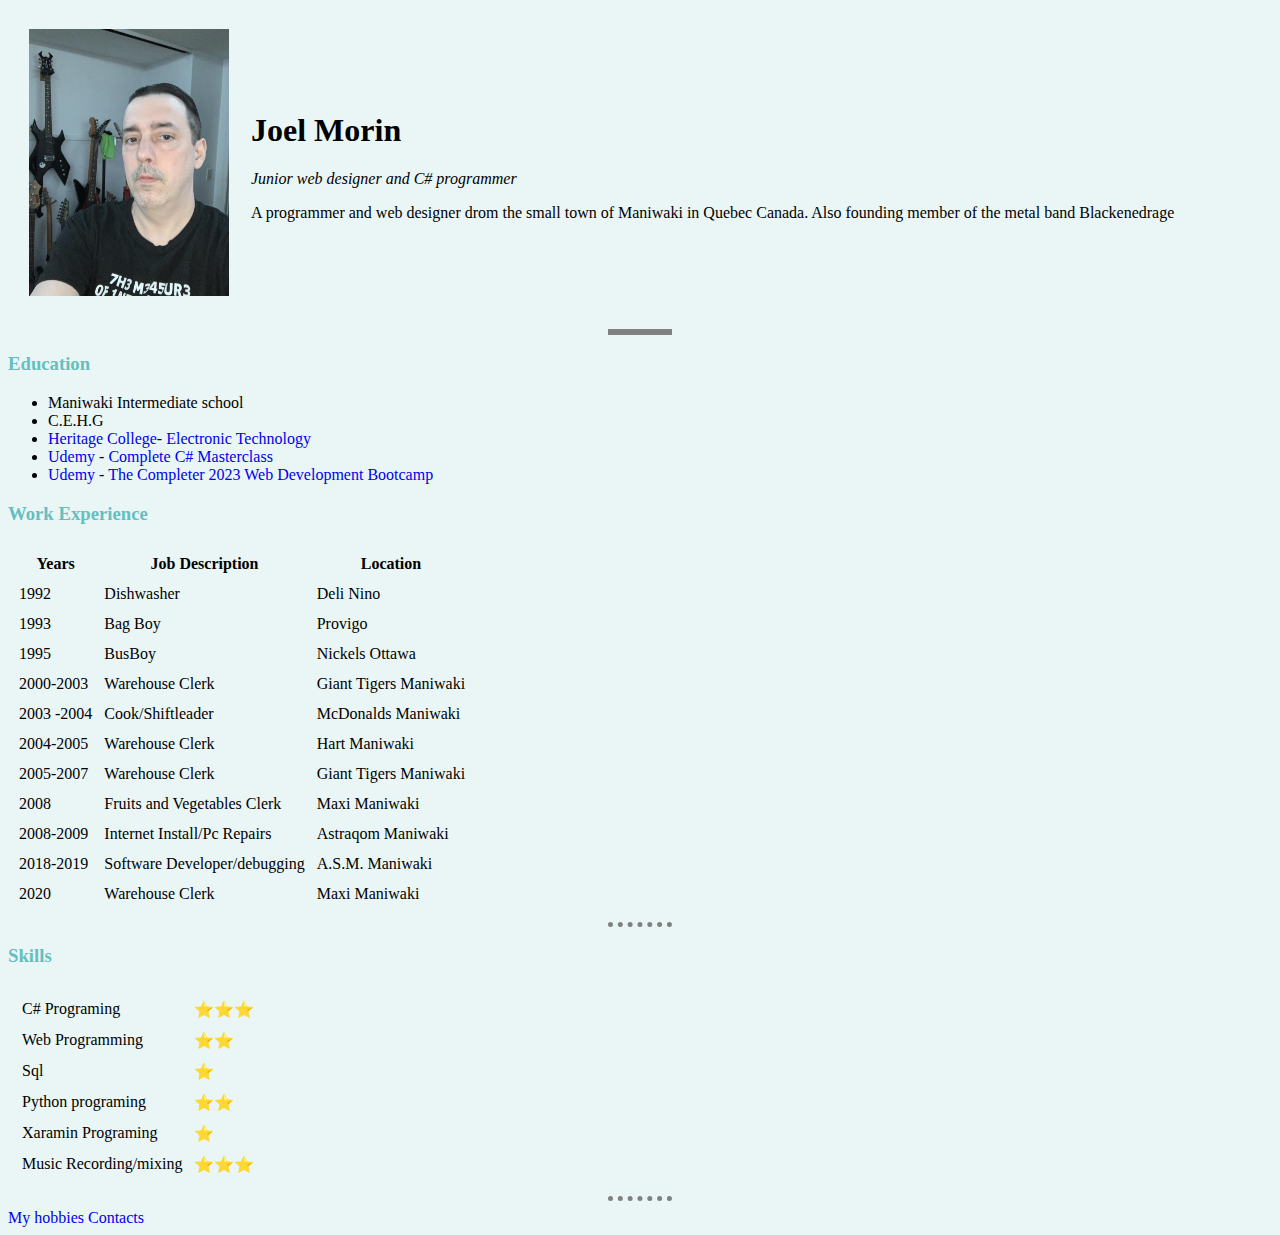
==== index.html @ 16372ccd "error with picture2" ====
<!DOCTYPE html>
<html lang="en">
  <head>
    <meta charset="UTF-8" />
    <title>Joel's Personal site</title>
    <link rel="stylesheet" href="/css/styles.css">
  </head>
  
  
  <body>
    <table cellspacing ="20">
      <tr>
        <td>
          <img src="/images/2022jjm.jpg" alt="Picture of Joel Morin" width="200px">
        </td>
        <td>
          <h1>Joel Morin</h1>
          <p><em>Junior web designer and C# programmer</em></p>
          <p>
            A programmer and web designer drom the small town of Maniwaki in Quebec
            Canada. Also founding member of the metal band Blackenedrage
          </p>
        </td>
      </tr>
    </table>
    
    <hr size="3" noshade />

    <!-- Education-->
    <h3><strong>Education</strong></h3>
    <ul>
      <li>Maniwaki Intermediate school</li>
      <li> C.E.H.G</li>
      <li><a href="https://www.cegep-heritage.qc.ca/"> Heritage College</a>- <a href="https://www.cegep-heritage.qc.ca/future-students/programs/electronics-and-information-technology/home">
        Electronic Technology</a></li>
      <li><a href="http://www.udemy.com">Udemy</a>  - <a href="https://www.udemy.com/course/complete-csharp-masterclass"> Complete C# Masterclass</a></li>
      <li><a href="http://www.udemy.com">Udemy</a> - <a href="https://www.udemy.com/course/the-complete-web-development-bootcamp"> The Completer 2023 Web Development Bootcamp</a></li>
    </ul>

  <!-- Work Experience-->
<div>
  <h3>
    Work Experience
  </h3>

  <table cellspacing="10">
    <thead>
      <th>
        Years
      </th>
      <th>
        Job Description
      </th>
      <th>
        Location
      </th>
    </thead>
    <tbody>
      <tr>
        <td>
          1992
        </td>
        <td>
          Dishwasher
        </td>
        <td>
          Deli Nino
        </td>
      </tr>
      <tr>
        <td>
          1993
        </td>
        <td>
          Bag Boy
        </td>
        <td>
          Provigo
        </td>
      </tr>
      <tr>
        <td>
          1995
        </td>
        <td>
          BusBoy
        </td>
        <td>
          Nickels Ottawa
        </td>
      </tr>
      <tr>
        <td>
          2000-2003
        </td>
        <td>
          Warehouse Clerk
        </td>
        <td>
          Giant Tigers Maniwaki
        </td>
      </tr>
      <tr>
        <td>
          2003 -2004
        </td>
        <td>
          Cook/Shiftleader
        </td>
        <td>
          McDonalds Maniwaki
        </td>
      </tr>
      <tr>
        <td>
          2004-2005
        </td>
        <td>
          Warehouse Clerk
        </td>
        <td>
          Hart Maniwaki
        </td>
      </tr>
      <tr>
        <td>
          2005-2007
        </td>
        <td>
          Warehouse Clerk
        </td>
        <td>
          Giant Tigers Maniwaki
        </td>
      </tr>
      <tr>
        <td>
          2008
        </td>
        <td>
          Fruits and Vegetables Clerk
        </td>
        <td>
          Maxi Maniwaki
        </td>
      </tr>
      <tr>
        <td>
          2008-2009
        </td>
        <td>
          Internet Install/Pc Repairs
        </td>
        <td>
          Astraqom Maniwaki
        </td>
      </tr>
      <tr>
        <td>
          2018-2019
        </td>
        <td>
          Software Developer/debugging
        </td>
        <td>
          A.S.M. Maniwaki
        </td>
      </tr>
      <tr>
        <td>
          2020
        </td>
        <td>
          Warehouse Clerk
        </td>
        <td>
          Maxi Maniwaki
        </td>
      </tr>
    
    </tbody>
  </table>
</div>

  <hr>
  <!-- Skills-->
  <div>
  <h3>Skills</h3>
  <table>
    <td>
      <table cellspacing="10">     
        <tr>
          <td>C# Programing</td>
          <td>⭐⭐⭐</td>
        </tr>
        <tr>
          <td>Web Programming</td>
          <td>⭐⭐</td>
        </tr>
        <tr>
          <td>Sql</td>
          <td>⭐</td>
        </tr>      
        <tr>
          <td>Python programing</td>
          <td>⭐⭐</td>
        </tr>
        <tr>
          <td>Xaramin Programing</td>
          <td>⭐</td>
        </tr>
        <tr>
          <td>Music Recording/mixing</td>
          <td>⭐⭐⭐</td>
        </tr>
      </table>
    </td>

  </table>
</div>
  <hr>
  <a href="Hobbies.html">My hobbies</a>
  
  <a href="Contacts.html">Contacts</a>
</body>

  </body>
</html>
---- css/styles.css ----
/* @font-face {
  font-family: 'forsaken';
  src: url("../fonts/Forsaken.ttf")
}*/
a {
  text-decoration: none;
}

body {
  background-color: #eaf6f6;
}

hr {
  border-style: dotted none none none;
  border-color: grey;
  border-width: 5px;
  width: 5%;
}

h1 {
  /*color: red;
  font-family: forsaken;*/
}

h3 {
  color: #65BFBF;
}
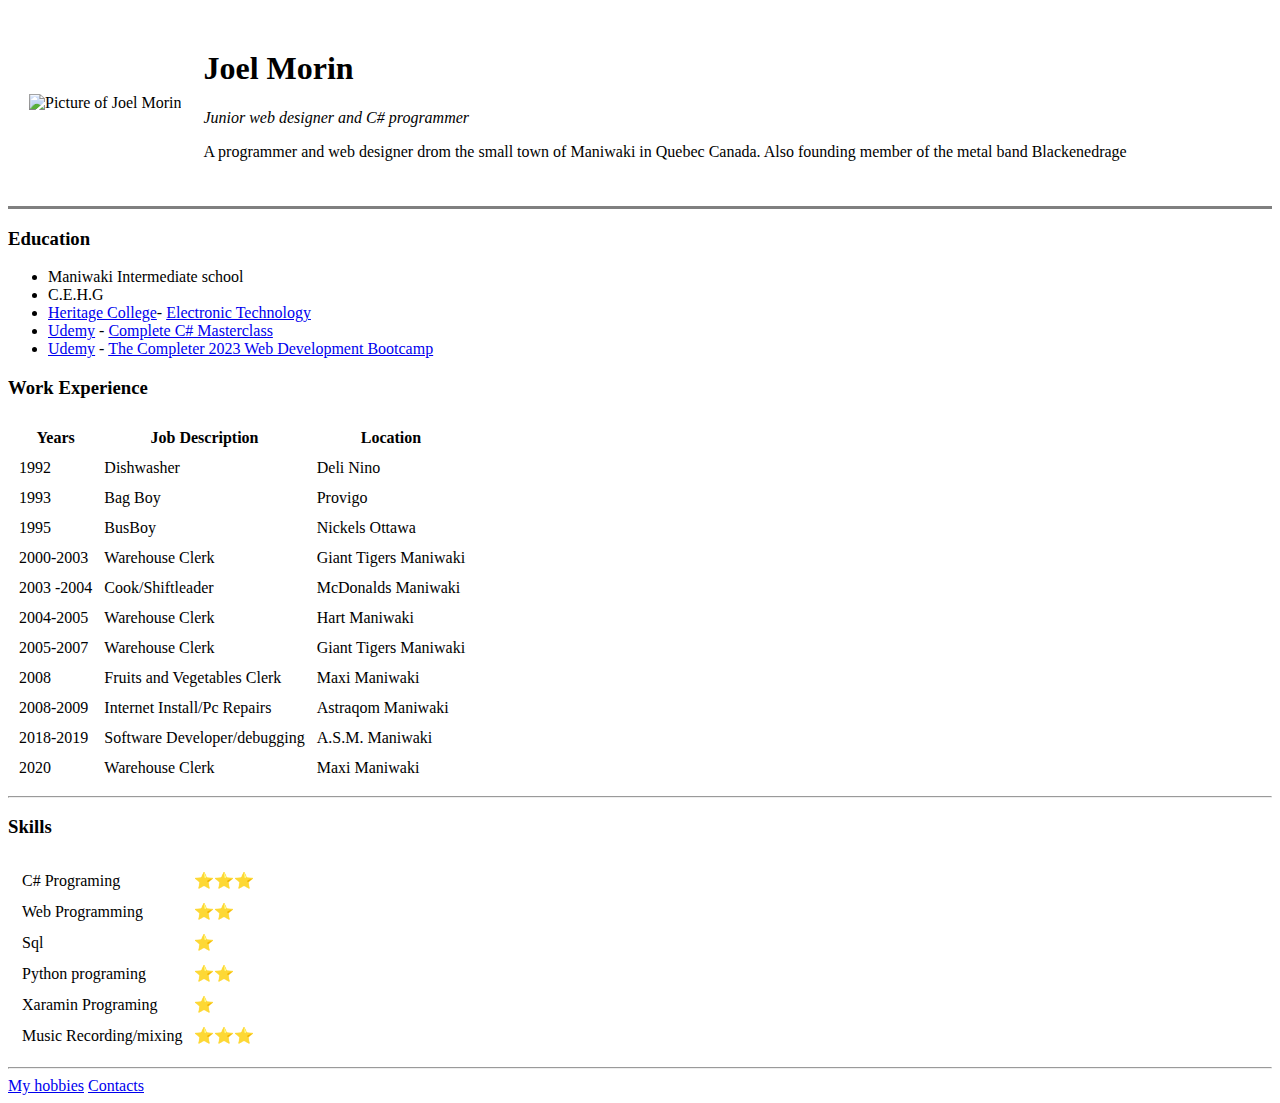
==== commit fd11dcdc: "update3" ====
--- a/index.html
+++ b/index.html
@@ -3,7 +3,7 @@
   <head>
     <meta charset="UTF-8" />
     <title>Joel's Personal site</title>
-    <link rel="stylesheet" href="/css/styles.css">
+    <link rel="stylesheet" href="CV/css/styles.css">
   </head>
   
   
@@ -11,7 +11,7 @@
     <table cellspacing ="20">
       <tr>
         <td>
-          <img src="/images/2022jjm.jpg" alt="Picture of Joel Morin" width="200px">
+          <img src="CV/images/2022jjm.jpg" alt="Picture of Joel Morin" width="200px">
         </td>
         <td>
           <h1>Joel Morin</h1>
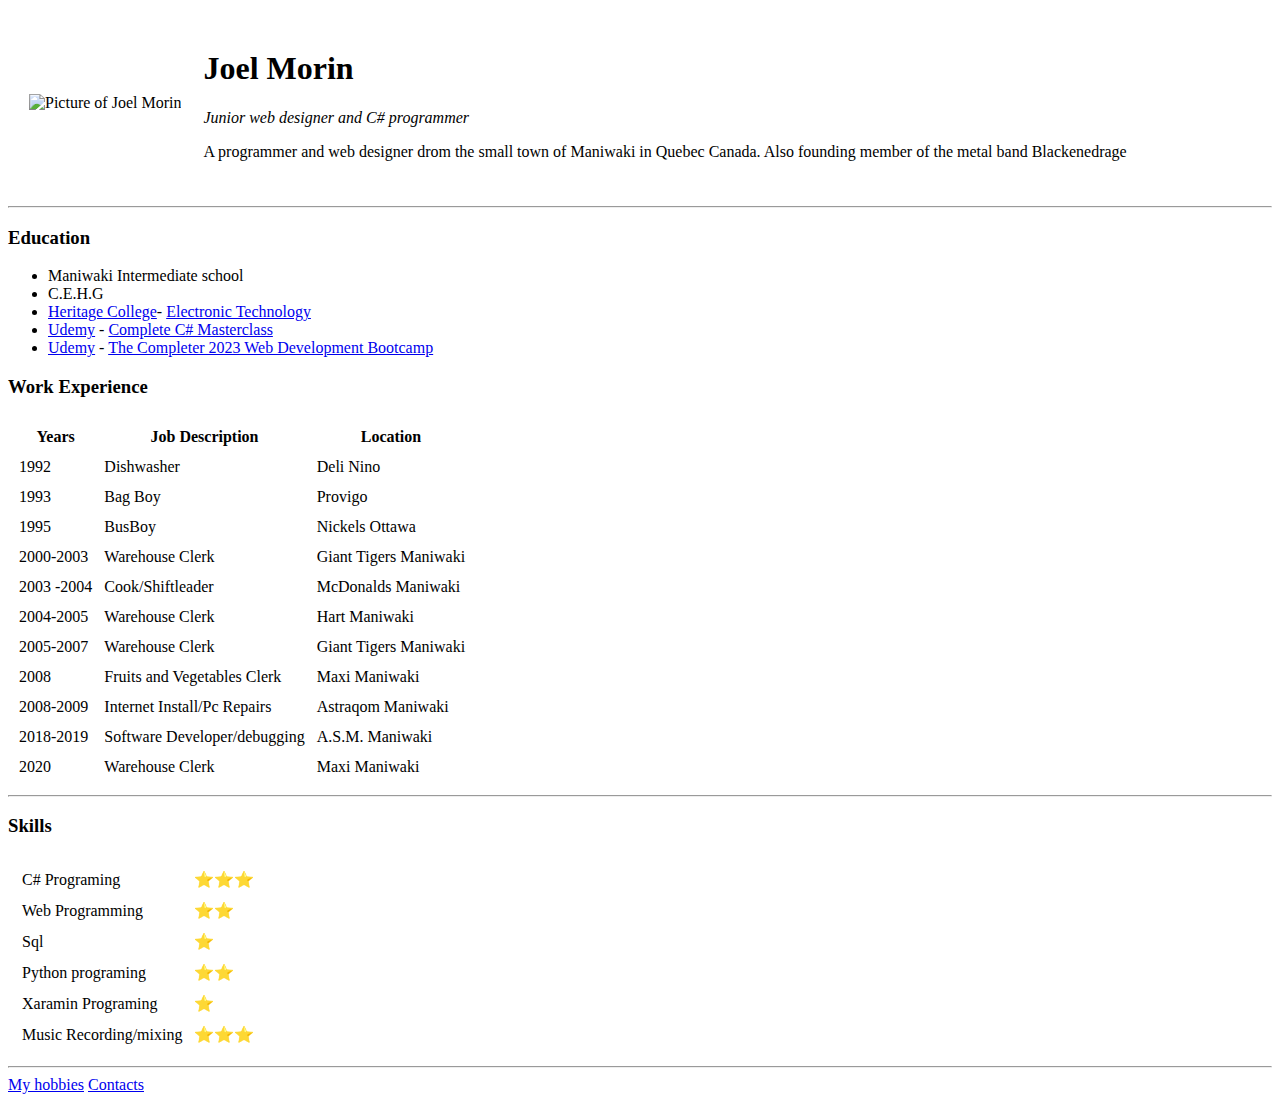
==== commit 78143574: "update 4 hr error" ====
--- a/index.html
+++ b/index.html
@@ -24,7 +24,7 @@
       </tr>
     </table>
     
-    <hr size="3" noshade />
+    <hr>
 
     <!-- Education-->
     <h3><strong>Education</strong></h3>
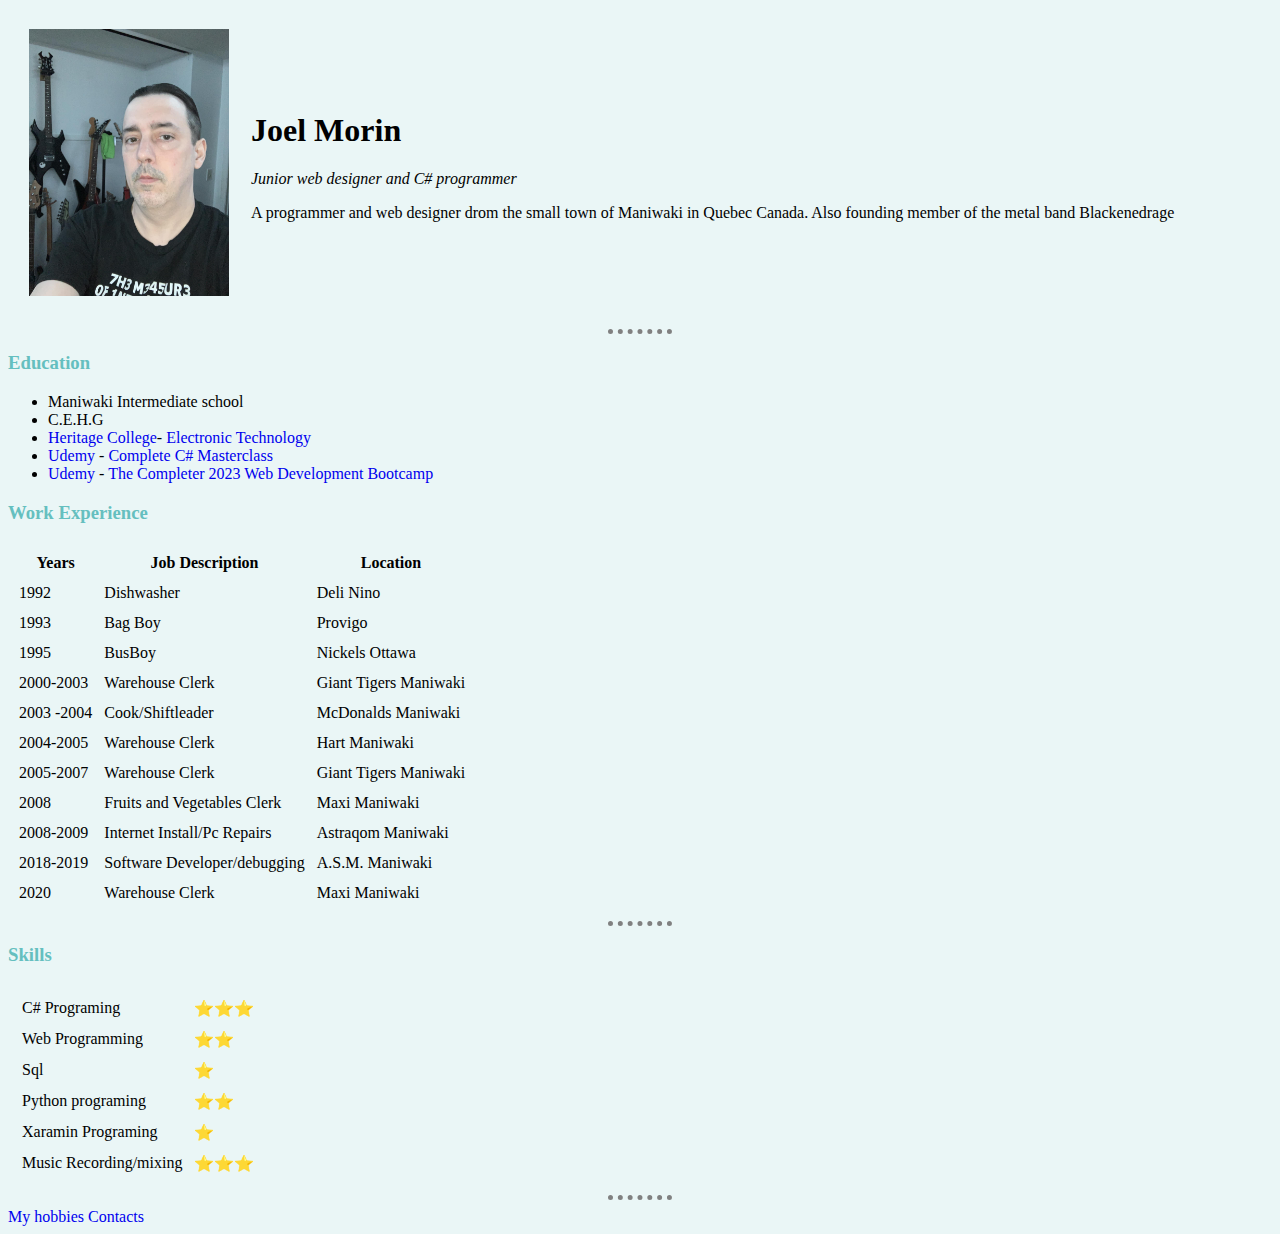
==== commit 1bc17d12: "html fix?" ====
--- a/index.html
+++ b/index.html
@@ -3,7 +3,7 @@
   <head>
     <meta charset="UTF-8" />
     <title>Joel's Personal site</title>
-    <link rel="stylesheet" href="CV/css/styles.css">
+    <link rel="stylesheet" href="css/styles.css">
   </head>
   
   
@@ -11,7 +11,7 @@
     <table cellspacing ="20">
       <tr>
         <td>
-          <img src="CV/images/2022jjm.jpg" alt="Picture of Joel Morin" width="200px">
+          <img src="images/2022jjm.jpg" alt="Picture of Joel Morin" width="200px">
         </td>
         <td>
           <h1>Joel Morin</h1>
--- a/css/styles.css
+++ b/css/styles.css
@@ -0,0 +1,27 @@
+/* @font-face {
+  font-family: 'forsaken';
+  src: url("../fonts/Forsaken.ttf")
+}*/
+a {
+  text-decoration: none;
+}
+
+body {
+  background-color: #eaf6f6;
+}
+
+hr {
+  border-style: dotted none none none;
+  border-color: grey;
+  border-width: 5px;
+  width: 5%;
+}
+
+h1 {
+  /*color: red;
+  font-family: forsaken;*/
+}
+
+h3 {
+  color: #65BFBF;
+}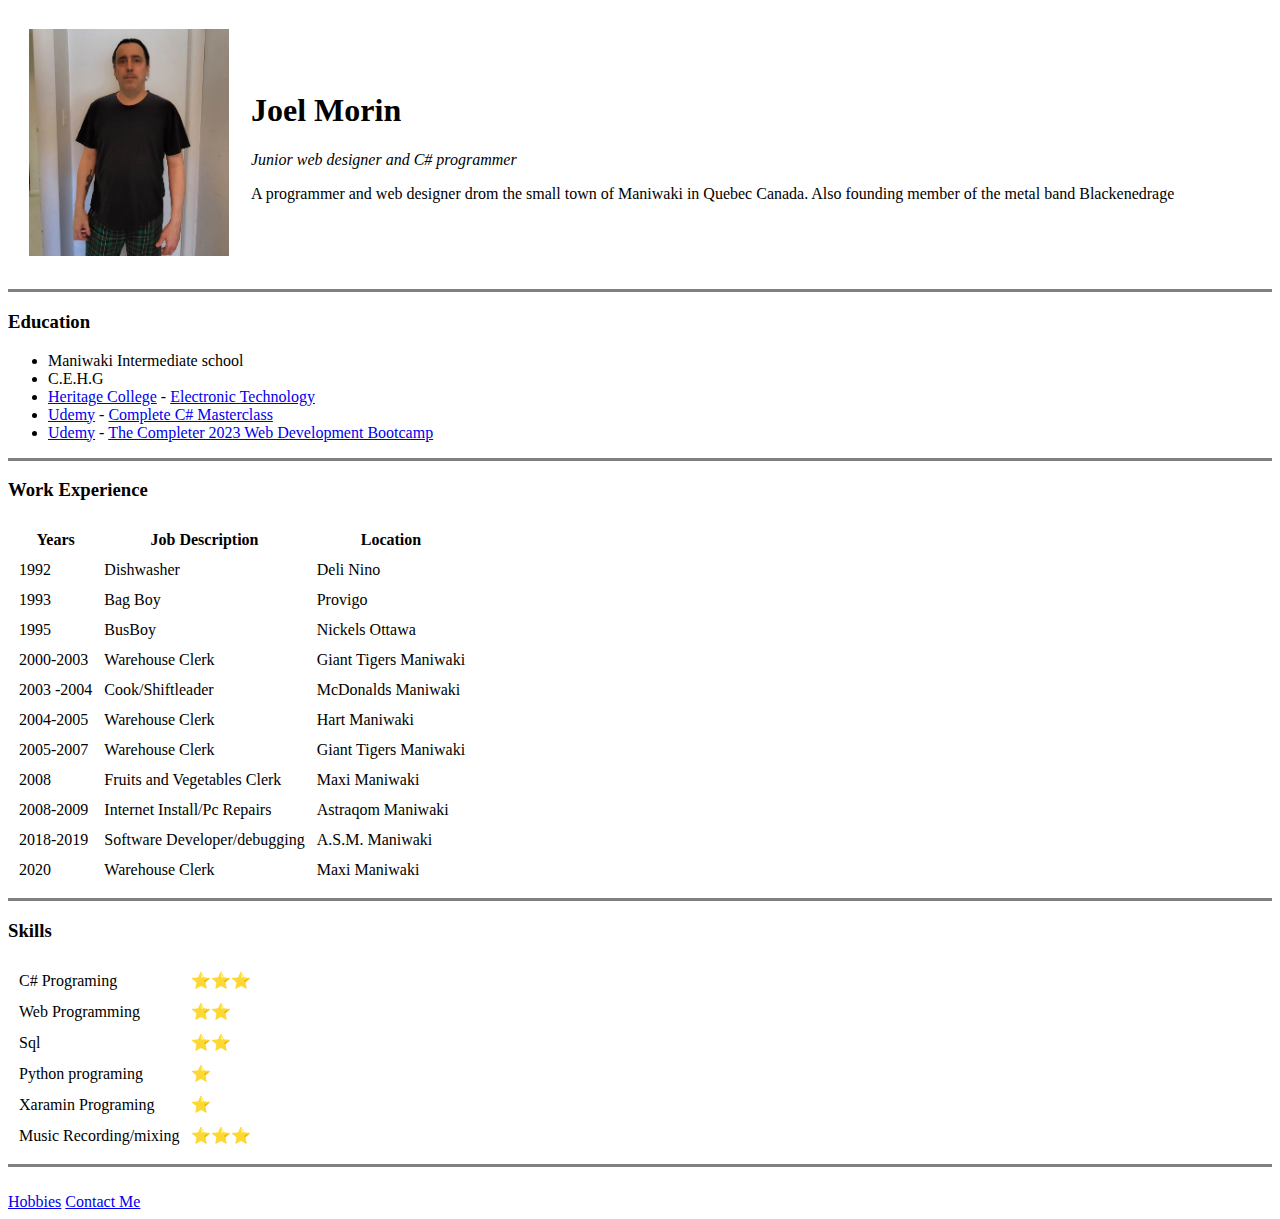
==== commit 031f54f3: "updated main page" ====
--- a/index.html
+++ b/index.html
@@ -2,227 +2,165 @@
 <html lang="en">
   <head>
     <meta charset="UTF-8" />
-    <title>Joel's Personal site</title>
-    <link rel="stylesheet" href="css/styles.css">
+    <meta http-equiv="X-UA-Compatible" content="IE=edge" />
+    <meta name="viewport" content="width=device-width, initial-scale=1.0" />
+    <title>Joel's Personnal Site</title>
   </head>
-  
-  
   <body>
-    <table cellspacing ="20">
+    <table cellspacing="20">
       <tr>
         <td>
-          <img src="images/2022jjm.jpg" alt="Picture of Joel Morin" width="200px">
+          <img
+            src="images/2022jjm.jpg"
+            alt="Picture of Joel Morin"
+            width="200px"
+          />
         </td>
         <td>
           <h1>Joel Morin</h1>
           <p><em>Junior web designer and C# programmer</em></p>
           <p>
-            A programmer and web designer drom the small town of Maniwaki in Quebec
-            Canada. Also founding member of the metal band Blackenedrage
+            A programmer and web designer drom the small town of Maniwaki in
+            Quebec Canada. Also founding member of the metal band Blackenedrage
           </p>
         </td>
       </tr>
     </table>
-    
-    <hr>
 
+    <hr size="3" noshade />
     <!-- Education-->
     <h3><strong>Education</strong></h3>
     <ul>
       <li>Maniwaki Intermediate school</li>
-      <li> C.E.H.G</li>
-      <li><a href="https://www.cegep-heritage.qc.ca/"> Heritage College</a>- <a href="https://www.cegep-heritage.qc.ca/future-students/programs/electronics-and-information-technology/home">
-        Electronic Technology</a></li>
-      <li><a href="http://www.udemy.com">Udemy</a>  - <a href="https://www.udemy.com/course/complete-csharp-masterclass"> Complete C# Masterclass</a></li>
-      <li><a href="http://www.udemy.com">Udemy</a> - <a href="https://www.udemy.com/course/the-complete-web-development-bootcamp"> The Completer 2023 Web Development Bootcamp</a></li>
+      <li>C.E.H.G</li>
+      <li>
+        <a href="https://www.cegep-heritage.qc.ca/"> Heritage College</a>
+        -
+        <a
+          href="https://www.cegep-heritage.qc.ca/future-students/programs/electronics-and-information-technology/home"
+        >
+          Electronic Technology</a
+        >
+      </li>
+      <li>
+        <a href="http://www.udemy.com">Udemy</a> -
+        <a href="https://www.udemy.com/course/complete-csharp-masterclass">
+          Complete C# Masterclass</a
+        >
+      </li>
+      <li>
+        <a href="http://www.udemy.com">Udemy</a> -
+        <a
+          href="https://www.udemy.com/course/the-complete-web-development-bootcamp"
+        >
+          The Completer 2023 Web Development Bootcamp</a
+        >
+      </li>
     </ul>
+    <hr size="3" noshade />
+    <!-- Work Experience-->
+    <div>
+      <h3>Work Experience</h3>
 
-  <!-- Work Experience-->
-<div>
-  <h3>
-    Work Experience
-  </h3>
+      <table cellspacing="10">
+        <thead>
+          <th>Years</th>
+          <th>Job Description</th>
+          <th>Location</th>
+        </thead>
+        <tbody>
+          <tr>
+            <td>1992</td>
+            <td>Dishwasher</td>
+            <td>Deli Nino</td>
+          </tr>
+          <tr>
+            <td>1993</td>
+            <td>Bag Boy</td>
+            <td>Provigo</td>
+          </tr>
+          <tr>
+            <td>1995</td>
+            <td>BusBoy</td>
+            <td>Nickels Ottawa</td>
+          </tr>
+          <tr>
+            <td>2000-2003</td>
+            <td>Warehouse Clerk</td>
+            <td>Giant Tigers Maniwaki</td>
+          </tr>
+          <tr>
+            <td>2003 -2004</td>
+            <td>Cook/Shiftleader</td>
+            <td>McDonalds Maniwaki</td>
+          </tr>
+          <tr>
+            <td>2004-2005</td>
+            <td>Warehouse Clerk</td>
+            <td>Hart Maniwaki</td>
+          </tr>
+          <tr>
+            <td>2005-2007</td>
+            <td>Warehouse Clerk</td>
+            <td>Giant Tigers Maniwaki</td>
+          </tr>
+          <tr>
+            <td>2008</td>
+            <td>Fruits and Vegetables Clerk</td>
+            <td>Maxi Maniwaki</td>
+          </tr>
+          <tr>
+            <td>2008-2009</td>
+            <td>Internet Install/Pc Repairs</td>
+            <td>Astraqom Maniwaki</td>
+          </tr>
+          <tr>
+            <td>2018-2019</td>
+            <td>Software Developer/debugging</td>
+            <td>A.S.M. Maniwaki</td>
+          </tr>
+          <tr>
+            <td>2020</td>
+            <td>Warehouse Clerk</td>
+            <td>Maxi Maniwaki</td>
+          </tr>
+        </tbody>
+      </table>
+    </div>
+    <hr size="3" noshade />
 
-  <table cellspacing="10">
-    <thead>
-      <th>
-        Years
-      </th>
-      <th>
-        Job Description
-      </th>
-      <th>
-        Location
-      </th>
-    </thead>
-    <tbody>
-      <tr>
-        <td>
-          1992
-        </td>
-        <td>
-          Dishwasher
-        </td>
-        <td>
-          Deli Nino
-        </td>
-      </tr>
-      <tr>
-        <td>
-          1993
-        </td>
-        <td>
-          Bag Boy
-        </td>
-        <td>
-          Provigo
-        </td>
-      </tr>
-      <tr>
-        <td>
-          1995
-        </td>
-        <td>
-          BusBoy
-        </td>
-        <td>
-          Nickels Ottawa
-        </td>
-      </tr>
-      <tr>
-        <td>
-          2000-2003
-        </td>
-        <td>
-          Warehouse Clerk
-        </td>
-        <td>
-          Giant Tigers Maniwaki
-        </td>
-      </tr>
-      <tr>
-        <td>
-          2003 -2004
-        </td>
-        <td>
-          Cook/Shiftleader
-        </td>
-        <td>
-          McDonalds Maniwaki
-        </td>
-      </tr>
-      <tr>
-        <td>
-          2004-2005
-        </td>
-        <td>
-          Warehouse Clerk
-        </td>
-        <td>
-          Hart Maniwaki
-        </td>
-      </tr>
-      <tr>
-        <td>
-          2005-2007
-        </td>
-        <td>
-          Warehouse Clerk
-        </td>
-        <td>
-          Giant Tigers Maniwaki
-        </td>
-      </tr>
-      <tr>
-        <td>
-          2008
-        </td>
-        <td>
-          Fruits and Vegetables Clerk
-        </td>
-        <td>
-          Maxi Maniwaki
-        </td>
-      </tr>
-      <tr>
-        <td>
-          2008-2009
-        </td>
-        <td>
-          Internet Install/Pc Repairs
-        </td>
-        <td>
-          Astraqom Maniwaki
-        </td>
-      </tr>
-      <tr>
-        <td>
-          2018-2019
-        </td>
-        <td>
-          Software Developer/debugging
-        </td>
-        <td>
-          A.S.M. Maniwaki
-        </td>
-      </tr>
-      <tr>
-        <td>
-          2020
-        </td>
-        <td>
-          Warehouse Clerk
-        </td>
-        <td>
-          Maxi Maniwaki
-        </td>
-      </tr>
-    
-    </tbody>
-  </table>
-</div>
-
-  <hr>
-  <!-- Skills-->
+    <!-- Skills-->
   <div>
-  <h3>Skills</h3>
-  <table>
-    <td>
-      <table cellspacing="10">     
-        <tr>
-          <td>C# Programing</td>
-          <td>⭐⭐⭐</td>
-        </tr>
-        <tr>
-          <td>Web Programming</td>
-          <td>⭐⭐</td>
-        </tr>
-        <tr>
-          <td>Sql</td>
-          <td>⭐</td>
-        </tr>      
-        <tr>
-          <td>Python programing</td>
-          <td>⭐⭐</td>
-        </tr>
-        <tr>
-          <td>Xaramin Programing</td>
-          <td>⭐</td>
-        </tr>
-        <tr>
-          <td>Music Recording/mixing</td>
-          <td>⭐⭐⭐</td>
-        </tr>
-      </table>
-    </td>
-
-  </table>
-</div>
-  <hr>
-  <a href="Hobbies.html">My hobbies</a>
-  
-  <a href="Contacts.html">Contacts</a>
-</body>
-
+    <h3>Skills</h3>
+    <table cellspacing="10">         
+          <tr>
+            <td>C# Programing</td>
+            <td>⭐⭐⭐</td>
+          </tr>
+          <tr>
+            <td>Web Programming</td>
+            <td>⭐⭐</td>
+          </tr>
+          <tr>
+            <td>Sql</td>
+            <td>⭐⭐</td>
+          </tr>      
+          <tr>
+            <td>Python programing</td>
+            <td>⭐</td>
+          </tr>
+          <tr>
+            <td>Xaramin Programing</td>
+            <td>⭐</td>
+          </tr>
+          <tr>
+            <td>Music Recording/mixing</td>
+            <td>⭐⭐⭐</td>  
+          </tr>        
+    </table>
+    <hr size="3" noshade />
+    <br>
+    <a href="Hobbies.html">Hobbies</a>
+    <a href="Contacts.html">Contact Me</a>
   </body>
 </html>
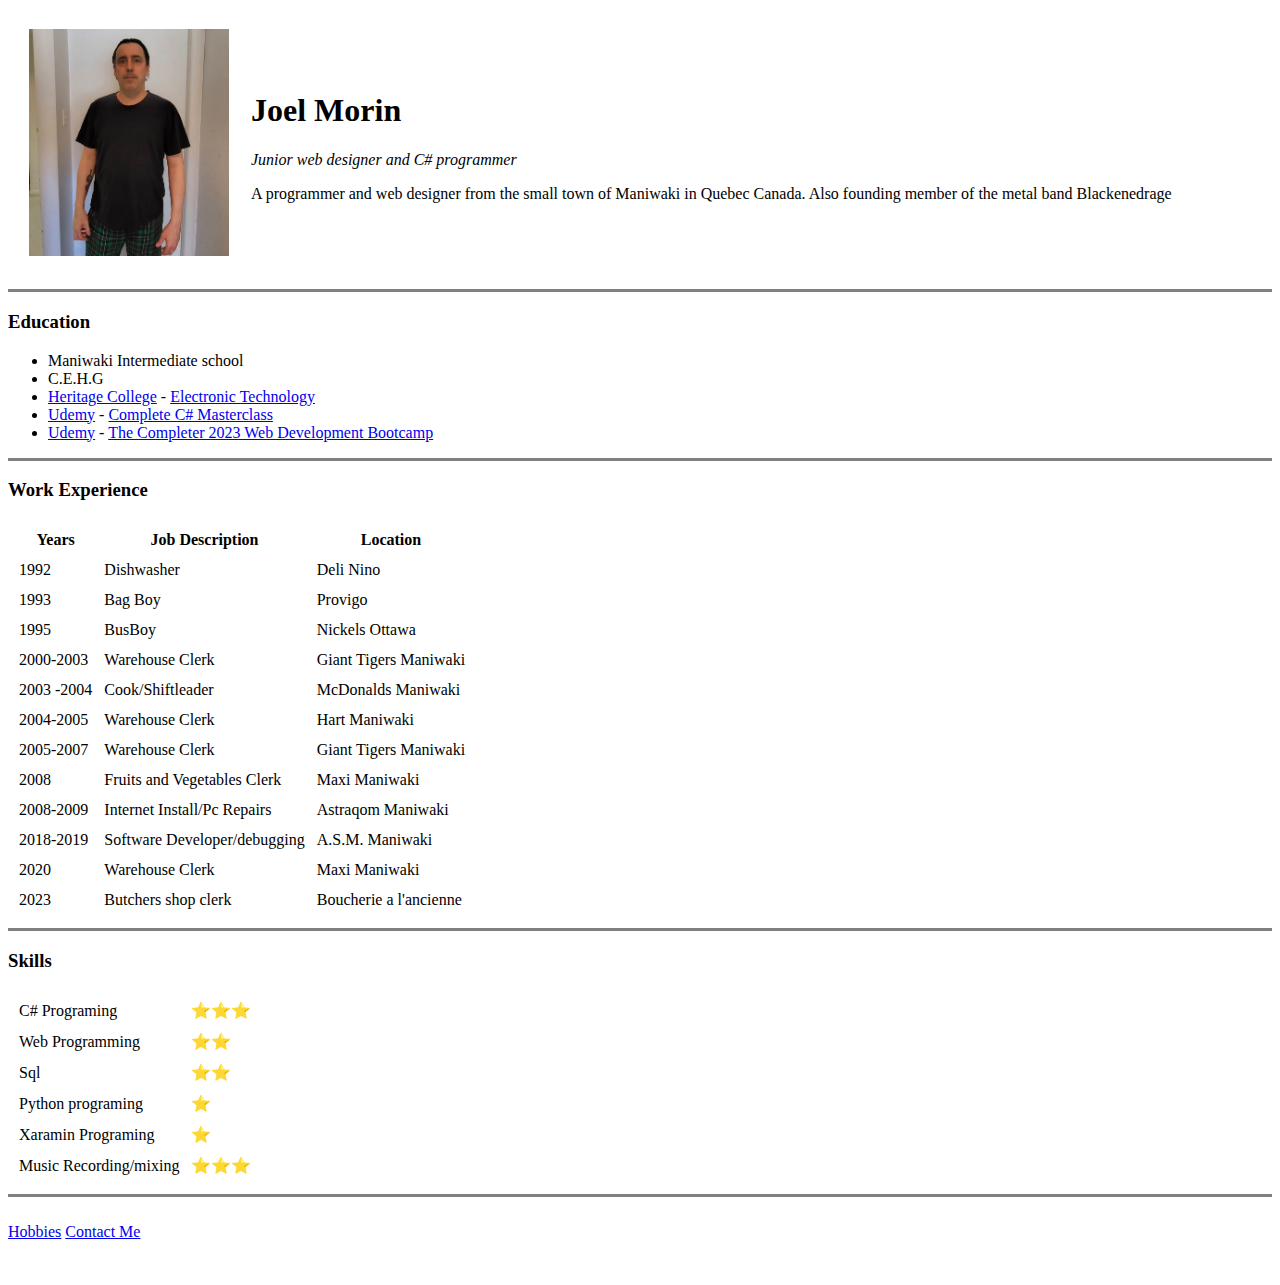
==== commit c1db75d5: "changes jan 18 2025" ====
--- a/index.html
+++ b/index.html
@@ -2,7 +2,6 @@
 <html lang="en">
   <head>
     <meta charset="UTF-8" />
-    <meta http-equiv="X-UA-Compatible" content="IE=edge" />
     <meta name="viewport" content="width=device-width, initial-scale=1.0" />
     <title>Joel's Personnal Site</title>
   </head>
@@ -20,7 +19,7 @@
           <h1>Joel Morin</h1>
           <p><em>Junior web designer and C# programmer</em></p>
           <p>
-            A programmer and web designer drom the small town of Maniwaki in
+            A programmer and web designer from the small town of Maniwaki in
             Quebec Canada. Also founding member of the metal band Blackenedrage
           </p>
         </td>
@@ -124,6 +123,11 @@
             <td>Warehouse Clerk</td>
             <td>Maxi Maniwaki</td>
           </tr>
+          <tr>
+            <td>2023</td>
+            <td>Butchers shop clerk</td>
+            <td>Boucherie a l'ancienne</td>
+          </tr>
         </tbody>
       </table>
     </div>
@@ -160,7 +164,11 @@
     </table>
     <hr size="3" noshade />
     <br>
-    <a href="Hobbies.html">Hobbies</a>
-    <a href="Contacts.html">Contact Me</a>
+    <a href="./Hobbies.html">Hobbies</a>
+    <a href="./Contacts.html">Contact Me</a>
+    <br/>
+    <br/>
+    <br/>
+
   </body>
 </html>
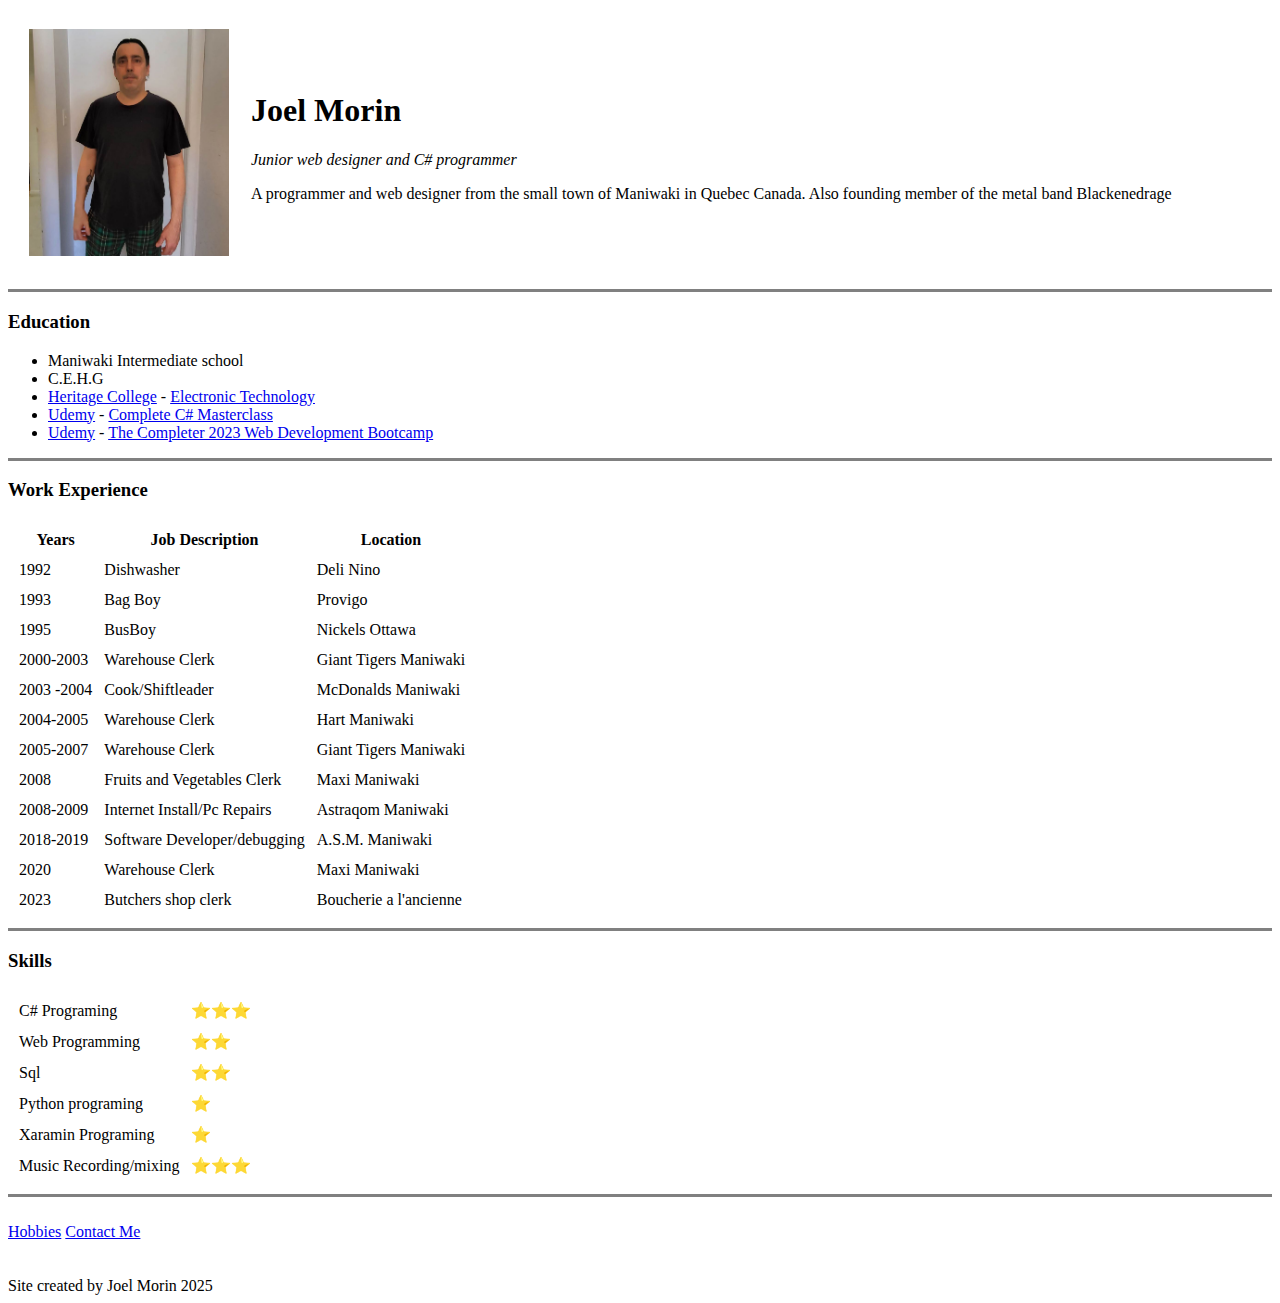
==== commit 990a1576: "Add files via upload" ====
--- a/index.html
+++ b/index.html
@@ -3,7 +3,7 @@
   <head>
     <meta charset="UTF-8" />
     <meta name="viewport" content="width=device-width, initial-scale=1.0" />
-    <title>Joel's Personnal Site</title>
+    <title>My Resume</title>
   </head>
   <body>
     <table cellspacing="20">
@@ -15,6 +15,8 @@
             width="200px"
           />
         </td>
+        
+        <!--Summary-->
         <td>
           <h1>Joel Morin</h1>
           <p><em>Junior web designer and C# programmer</em></p>
@@ -171,4 +173,7 @@
     <br/>
 
   </body>
+  <footer>
+    Site created by Joel Morin 2025
+  </footer>
 </html>
